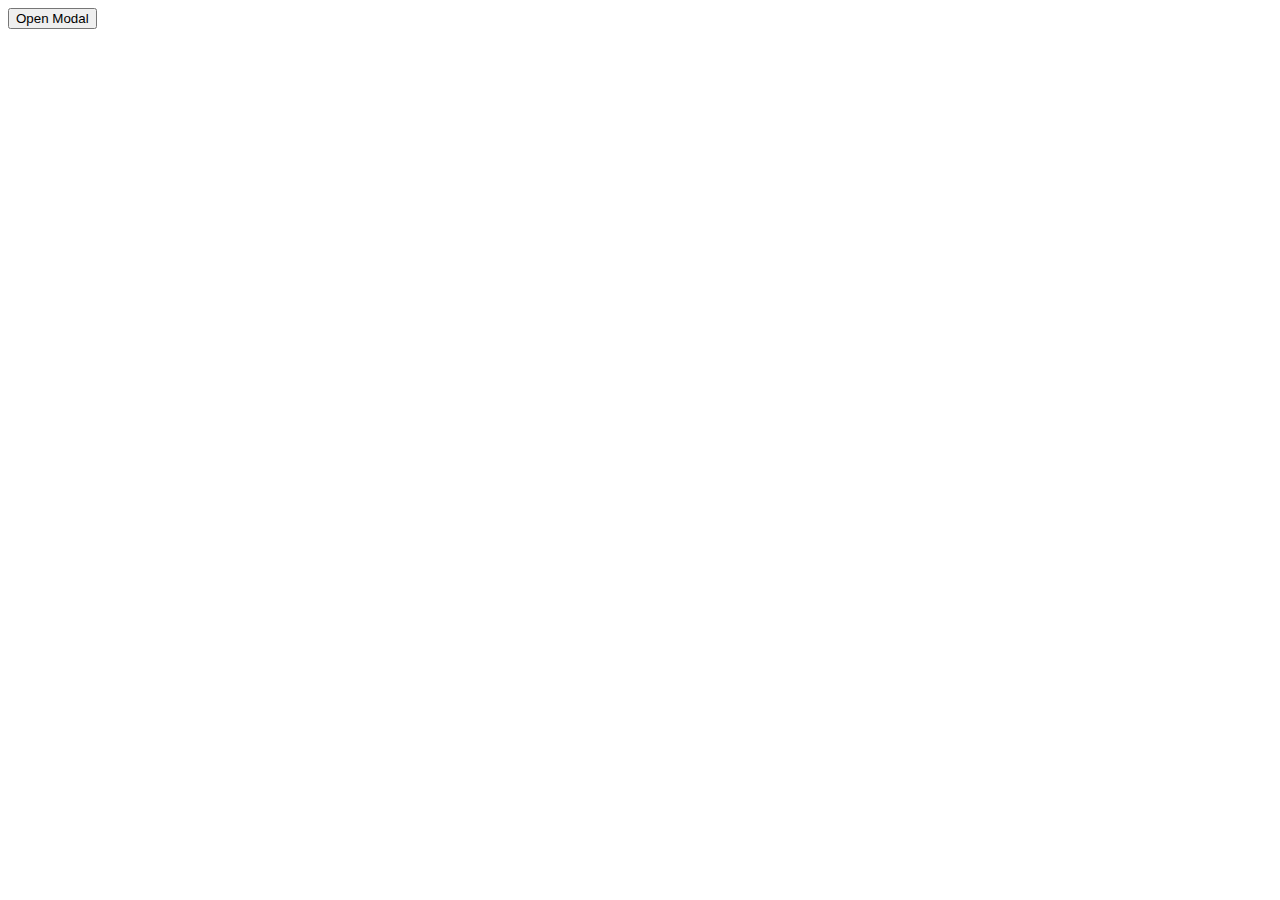
==== modal/index.html @ 3fbe7189 "Added modal code" ====
<!DOCTYPE html>
<html lang="en">
<head>
    <meta charset="UTF-8">
    <meta http-equiv="X-UA-Compatible" content="IE=edge">
    <meta name="viewport" content="width=device-width, initial-scale=1.0">
    <link rel="stylesheet" href="style.css">
    <script src="script.js" defer></script> 
    <title>Modal</title>
</head>
<body>
    <button data-modal-target="#modal">Open Modal</button>
    <div class="modal" id="modal">
        <div class="modal-header">
            <div class="title">Example Modal</div>
            <button data-close-button class="close-button">&times;</button>
        </div>
        <div class="modal-body">
            Lorem ipsum, dolor sit amet consectetur adipisicing elit. Voluptatem nemo quod dolor reprehenderit dolores voluptatum a nobis, molestias ducimus placeat esse temporibus tenetur quo atque quis dolore tempora aliquid quidem repudiandae id laborum dolorem inventore velit quaerat? Eius libero vitae nam, minus nemo voluptate temporibus praesentium cum veniam ab cumque, voluptas iusto, distinctio ipsum quas consequuntur blanditiis eveniet nisi aliquid. Voluptas, cupiditate dolorem? Veritatis temporibus mollitia obcaecati quos repellat, minus atque hic cum ipsa officia commodi nobis minima nemo iusto.
        </div>
    </div>
    <div id="overlay"></div>
</body>
</html>
---- modal/style.css ----
.modal{
    position: fixed; /* to keep it constant throught the page, even if it scrolls  */
    top: 50%;
    left: 50%;
    transform: translate(-50%, -50%) scale(0);
    /* these help to keep the modal in center  */
        /* top: 50%;
        left: 50%;
        transform: translate(-50%, -50%) scale(0); */
    /* */
    border: 1px solid black;
    border-radius: 10px;
    z-index: 10; /* to keep it above all other elements */
    background-color: white;
    width: 500px;
    max-width: 80%;
}

.modal.active{
    transform: translate(-50%, -50%) scale(1);
}

.modal-header {
    padding: 10px 15px;
    display: flex;
    justify-content: space-between;
    align-items: center;
    border-bottom: 1px solid black;
  }

.modal-header .title {
    font-size: 1.25rem;
    font-weight: bold;
  }
  
.modal-header .close-button {
    cursor: pointer;
    border: none;
    outline: none;
    background: none;
    font-size: 1.25rem;
    font-weight: bold;
}

.modal-body {
    padding: 10px 15px;
}

#overlay {
    position: fixed;
    opacity: 0;
    transition: 200ms ease-in-out;
    /* will take entire screen and keep in center */
    top: 0;
    left: 0;
    right: 0;
    bottom: 0;
    /* */
    background-color: rgba(0, 0, 0, .5);
    pointer-events: none;   /* when not active let mouse clicks work */
}

#overlay.active {
    opacity: 1;
    pointer-events: all; /* when active let mouse clicks work */
}
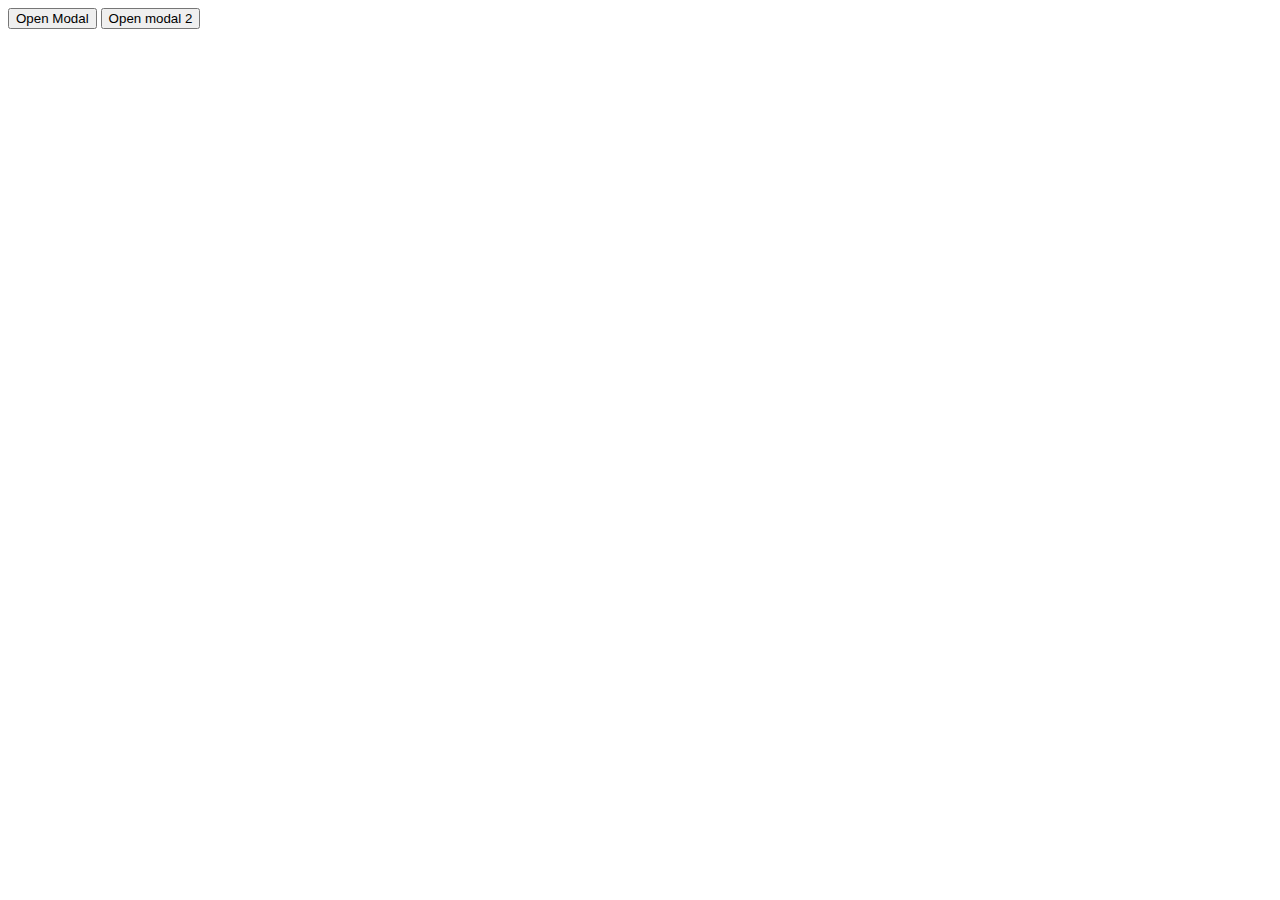
==== commit 2b56d97a: "Added possible explanation and a new modal" ====
--- a/modal/index.html
+++ b/modal/index.html
@@ -19,6 +19,30 @@
             Lorem ipsum, dolor sit amet consectetur adipisicing elit. Voluptatem nemo quod dolor reprehenderit dolores voluptatum a nobis, molestias ducimus placeat esse temporibus tenetur quo atque quis dolore tempora aliquid quidem repudiandae id laborum dolorem inventore velit quaerat? Eius libero vitae nam, minus nemo voluptate temporibus praesentium cum veniam ab cumque, voluptas iusto, distinctio ipsum quas consequuntur blanditiis eveniet nisi aliquid. Voluptas, cupiditate dolorem? Veritatis temporibus mollitia obcaecati quos repellat, minus atque hic cum ipsa officia commodi nobis minima nemo iusto.
         </div>
     </div>
+
+    <button data-modal-target="#modal2">Open modal 2</button>
+    <!-- data-modal-target="#modal2" points to the id of the modal we want to open -->
+    <div class="modal" id="modal2">
+        <div class="modal-header">
+            <div class="title">2nd modal</div>
+            <button data-close-button class="close-button">&times;</button>
+        </div>
+        <div class="modal-body">
+            2nd modal body
+        </div>
+    </div>
     <div id="overlay"></div>
 </body>
-</html>+</html>
+
+<!-- 
+    Here we have three parts for a modal,
+     - button (to show modal)
+     - overlay (will cover the entire screen)
+     - modal (content)
+    At first the visibilty of modal and overlay is hidden/none
+    On click of button, their visibility is true.
+    When we don't have the modal, overlay does not accept any clicks and vice versa.
+
+    So, basically JS adds and removes classes to achieve the above theory.
+-->